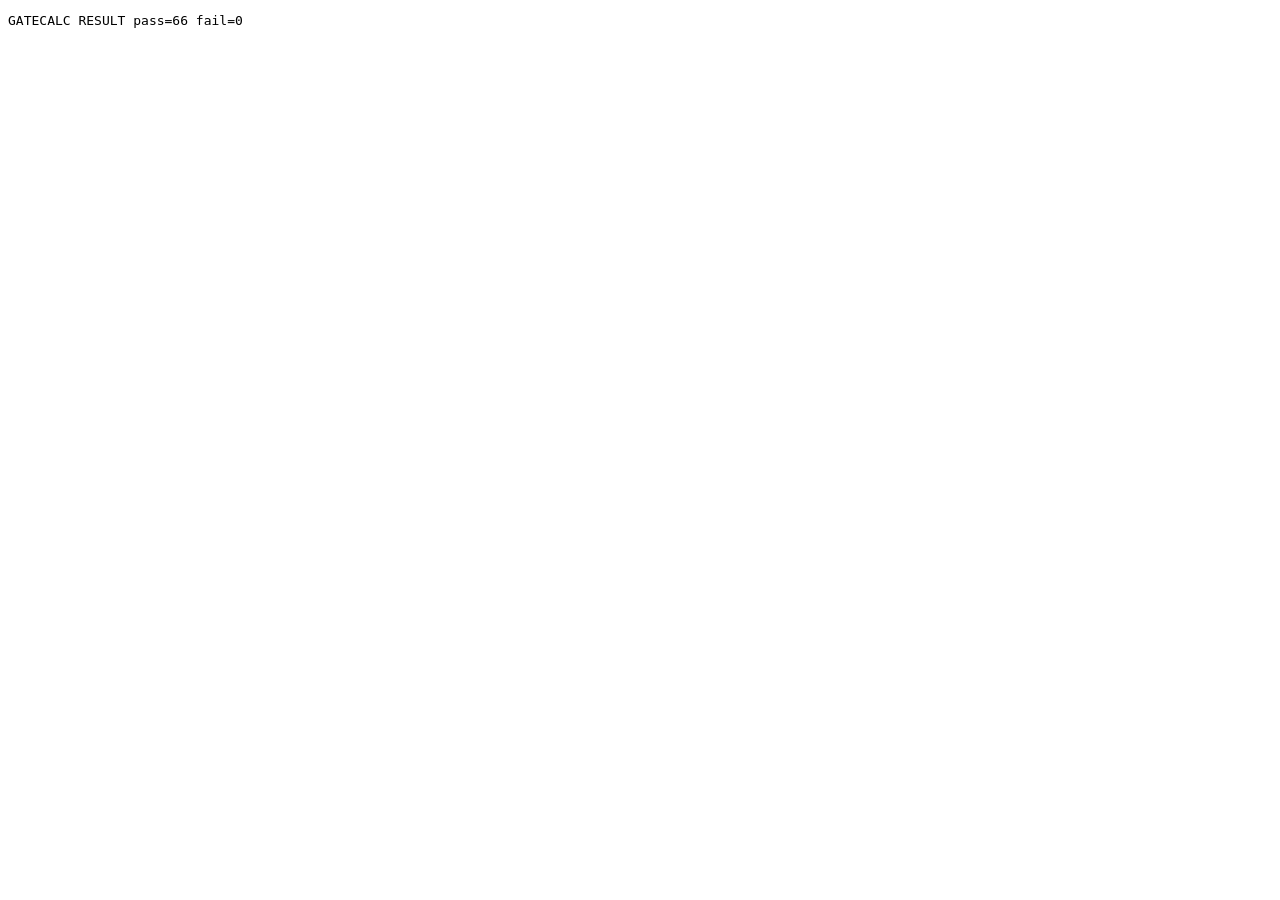
==== tests/gate-calc-tests.html @ 255ac4a7 "Page 2: warehouse model with loading/capacity badges and on-click truck list - Page 2 (page2.html): " ====
<!DOCTYPE html>
<!-- gate-calc-tests.html - tests for src/web/js/gate-calc.js (page 2 logic). Fictional data only.
     Run by tests\run-tests.ps1 part C:  msedge --headless --dump-dom file:///.../gate-calc-tests.html
     or open it in a browser and read the result. -->
<html lang="th"><head><meta charset="utf-8"><title>gate-calc tests</title></head>
<body><pre id="out">NOT RUN</pre>
<script charset="utf-8" src="../src/web/js/gate-calc.js"></script>
<script>
(function () {
  var G = window.GateCalc, pass = 0, fail = 0, lines = [];
  function ok(name, cond) { if (cond) pass++; else { fail++; lines.push('FAIL ' + name); } }
  function eq(name, a, b) { ok(name + ' (got ' + JSON.stringify(a) + ', want ' + JSON.stringify(b) + ')', JSON.stringify(a) === JSON.stringify(b)); }
  try {
    var site = {
      boundary: [[0, 0], [100, 0], [100, 100]],
      buildings: [{ id: 'X', x: 0, y: 0, w: 10, d: 10, h: 5 }, { id: 'Y', x: 20, y: 0, w: 10, d: 10, h: 5 }, { id: 'Z', x: 40, y: 0, w: 10, d: 10, h: 5 }],
      pointMap: { 'P1': 'X', 'P2': 'X', 'P3': 'Y', 'P9': 'GONE' },
      capacity: { X: 10, Y: 4, Z: 5 },
      densityThresholds: { warnPct: 80, critPct: 100 }
    };
    var pts = [{ name: 'P1', plan: 3, loading: 2 }, { name: 'P2', plan: 1, loading: 0 }, { name: 'P3', plan: 0, loading: 0 },
      { name: 'NEW', plan: 2, loading: 1 }, { name: 'P9', plan: 1, loading: 0 }];
    var a = G.aggregate(pts, site);
    eq('aggregate X plan', a.byBuilding.X.plan, 4);
    eq('aggregate X loading', a.byBuilding.X.loading, 2);
    eq('aggregate X total = loading only (owner 2026-11-02: Plan not counted)', a.byBuilding.X.total, 2);
    eq('total of a point with plan only = 0', G.aggregate([{ name: 'P1', plan: 9, loading: 0 }], site).byBuilding.X.total, 0);
    // card colour from loading vs capacity: X cap 10, loading 8 + plan 5 -> 80% yellow (plan would have made it red)
    var ax = G.aggregate([{ name: 'P1', plan: 5, loading: 8 }], site).byBuilding.X;
    eq('colour uses loading only: 8 loading + 5 plan / cap 10 -> warn', G.levelFor(ax.total, G.capacityOf(site, 'X'), site.densityThresholds), 'warn');
    eq('pct uses loading only', G.pctOf(ax.total, G.capacityOf(site, 'X')), 80);
    eq('aggregate X keeps its points', a.byBuilding.X.pts.map(function (p) { return p.name; }), ['P1', 'P2']);
    eq('aggregate Y total 0 still listed', a.byBuilding.Y.total, 0);
    ok('aggregate Z (no points) not listed', !a.byBuilding.Z);
    eq('unmatched: point not in pointMap + point mapped to missing building', a.unmatched.map(function (p) { return p.name + ':' + p.reason; }), ['NEW:nomap', 'P9:nobuilding']);
    ok('unmatched points are not added to any building', a.byBuilding.X.plan + a.byBuilding.Y.plan === 4 && a.byBuilding.X.loading + a.byBuilding.Y.loading === 2);
    eq('aggregate with no points', G.aggregate([], site).byBuilding, {});

    var th = { warnPct: 80, critPct: 100 };
    eq('level 0/10 = 0% green', G.levelFor(0, 10, th), 'good');
    eq('level 7/10 = 70% green', G.levelFor(7, 10, th), 'good');
    eq('level 7.9/10 = 79% green', G.levelFor(7.9, 10, th), 'good');
    eq('level 8/10 = 80% yellow (boundary)', G.levelFor(8, 10, th), 'warn');
    eq('level 9/10 = 90% yellow', G.levelFor(9, 10, th), 'warn');
    eq('level 10/10 = 100% red (boundary)', G.levelFor(10, 10, th), 'crit');
    eq('level 10/5 = 200% red', G.levelFor(10, 5, th), 'crit');
    eq('level 4/5 = 80% yellow', G.levelFor(4, 5, th), 'warn');
    eq('no capacity -> gray', G.levelFor(5, null, th), 'none');
    eq('thresholds empty -> gray (never guessed)', G.levelFor(9, 10, { warnPct: null, critPct: null }), 'none');
    eq('only red set: 90% green', G.levelFor(9, 10, { warnPct: null, critPct: 100 }), 'good');
    eq('only red set: 100% red', G.levelFor(10, 10, { warnPct: '', critPct: 100 }), 'crit');
    eq('capacityOf X', G.capacityOf(site, 'X'), 10);
    eq('capacityOf missing -> null', G.capacityOf(site, 'Q'), null);
    eq('capacityOf 0 -> null (no divide by 0)', G.capacityOf({ capacity: { Q: 0 } }, 'Q'), null);
    eq('pct 6/10', G.pctOf(6, 10), 60);
    eq('weight level: thresholds empty -> gray', G.weightLevel(3, { warn: null, crit: null }), 'none');
    eq('weight level: 5 >= crit 5 -> red', G.weightLevel(5, { warn: 2, crit: 5 }), 'crit');

    var good = { schemaVersion: 1, status: 'ok', lastSuccessAt: '2026-10-30T16:55:00+07:00', consecutiveFailures: 0,
      points: [{ name: 'P1', plan: 1, loading: 0 }], weightIncoming: { final: 1, header: 4 } };
    ok('valid tracking passes', G.validateTracking(good).ok);
    function bad(mut) { var d = JSON.parse(JSON.stringify(good)); mut(d); return !G.validateTracking(d).ok; }
    ok('negative plan rejected', bad(function (d) { d.points[0].plan = -1; }));
    ok('decimal loading rejected', bad(function (d) { d.points[0].loading = 1.5; }));
    ok('text number rejected', bad(function (d) { d.points[0].plan = '3'; }));
    ok('duplicate point rejected', bad(function (d) { d.points.push({ name: 'P1', plan: 0, loading: 0 }); }));
    ok('empty points rejected', bad(function (d) { d.points = []; }));
    ok('bad lastSuccessAt rejected', bad(function (d) { d.lastSuccessAt = 'x'; }));
    ok('bad weight final rejected', bad(function (d) { d.weightIncoming.final = 'n'; }));
    ok('parse_error needs no points', G.validateTracking({ schemaVersion: 1, status: 'parse_error' }).ok);

    var cfg = { refreshMinutes: 5, staleGraceMinutes: 2 }, t0 = Date.parse(good.lastSuccessAt);
    eq('conn ok', G.connState(good, t0 + 3 * 60000, cfg).state, 'ok');
    eq('conn retry after I+g', G.connState(good, t0 + 8 * 60000, cfg).state, 'retry');
    eq('conn stale after 2I+g', G.connState(good, t0 + 13 * 60000, cfg).state, 'stale');
    eq('conn stale when 2 failures', G.connState(Object.assign({}, good, { status: 'fetch_error', consecutiveFailures: 2 }), t0, cfg).state, 'stale');
    eq('conn login', G.connState(Object.assign({}, good, { status: 'login_failed' }), t0, cfg).state, 'login');
    eq('conn parse', G.connState({ schemaVersion: 1, status: 'parse_error' }, t0, cfg).state, 'parse');
    eq('conn nodata: first fetch failed, never had data', G.connState({ schemaVersion: 1, status: 'fetch_error', lastSuccessAt: null, consecutiveFailures: 1, points: [], weightIncoming: null }, t0, cfg).state, 'nodata');
    eq('conn login: login failed before any data', G.connState({ schemaVersion: 1, status: 'login_failed', lastSuccessAt: null, points: [] }, t0, cfg).state, 'login');
    eq('conn parse when file is malformed', G.connState(Object.assign({}, good, { points: 'x' }), t0, cfg).state, 'parse');

    ok('site sample-like passes', G.validateSite(site).ok);
    ok('site without buildings rejected', !G.validateSite({ boundary: site.boundary, buildings: [] }).ok);
    ok('site building missing w rejected', !G.validateSite({ boundary: site.boundary, buildings: [{ id: 'A', x: 1, y: 1, d: 1, h: 1 }] }).ok);
    ok('site with parts passes', G.validateSite({ boundary: site.boundary, buildings: [{ id: 'L', h: 3, parts: [[0, 0, 1, 1], [1, 1, 2, 2]] }] }).ok);

    // P2-D truck list answers (fictional plates)
    var tr = { schemaVersion: 1, mode: 'live', wh: 'X', status: 'ok', message: '', gates: ['P1', 'P2'], failedGates: [],
      loading: [{ plate: 'TST-1', company: 'Fake Co' }], plan: [{ plate: 'TST-2', company: null }, { plate: 'TST-3', company: 'B' }, null] };
    var tv = G.truckView(tr);
    eq('truck ok -> data', tv.kind, 'data');
    eq('truck loading kept in WMS order', tv.loading.map(function (x) { return x.plate; }), ['TST-1']);
    eq('truck plan: null row dropped, null company -> empty text', tv.plan, [{ plate: 'TST-2', company: '' }, { plate: 'TST-3', company: 'B' }]);
    eq('truck ok: not sample, no failed gates', [tv.sample, tv.failed.length], [false, 0]);
    eq('truck empty (all gates ok, no trucks)', G.truckView(Object.assign({}, tr, { loading: [], plan: [] })).kind, 'empty');
    var tp = G.truckView(Object.assign({}, tr, { status: 'partial', failedGates: ['P2'], loading: [], plan: [] }));
    eq('truck partial with no rows -> data (groups + warning, never "no trucks")', [tp.kind, tp.failed], ['data', ['P2']]);
    eq('truck sample flag', G.truckView(Object.assign({}, tr, { mode: 'sample' })).sample, true);
    eq('truck session', G.truckView({ schemaVersion: 1, status: 'session' }).kind, 'session');
    eq('truck login_failed', G.truckView({ schemaVersion: 1, status: 'login_failed', message: 'login_blocked' }).kind, 'login');
    eq('truck unknown warehouse', G.truckView({ schemaVersion: 1, status: 'unknown_wh' }).kind, 'unknown');
    eq('truck error keeps reason', G.truckView({ schemaVersion: 1, status: 'error', message: 'no_gate_ids' }), { kind: 'error', reason: 'no_gate_ids' });
    eq('truck wrong schema -> error', G.truckView({ status: 'ok', loading: [], plan: [] }).kind, 'error');
    eq('truck loading not an array -> error', G.truckView(Object.assign({}, tr, { loading: 'x' })).kind, 'error');
    eq('truck null -> error', G.truckView(null).kind, 'error');
  } catch (e) { fail++; lines.push('EXCEPTION ' + e.message); }
  document.getElementById('out').textContent = 'GATECALC RESULT pass=' + pass + ' fail=' + fail + '\n' + lines.join('\n');
})();
</script>
</body></html>
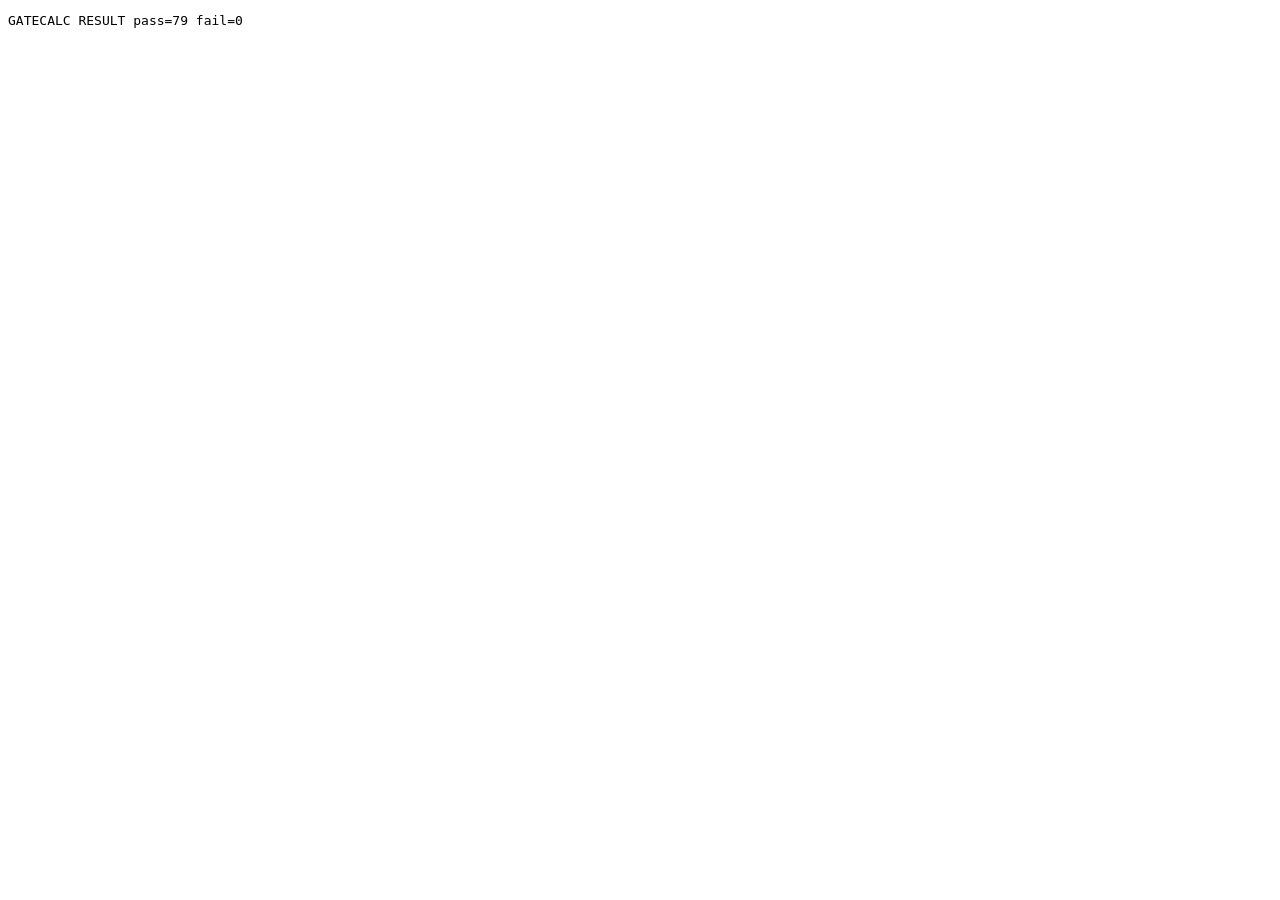
==== commit 66f83111: "Page 2: click W board for Weight Final truck list, colour by W capacity - GET /api/trucks?kind=weigh" ====
--- a/tests/gate-calc-tests.html
+++ b/tests/gate-calc-tests.html
@@ -100,6 +100,22 @@
     eq('truck session', G.truckView({ schemaVersion: 1, status: 'session' }).kind, 'session');
     eq('truck login_failed', G.truckView({ schemaVersion: 1, status: 'login_failed', message: 'login_blocked' }).kind, 'login');
     eq('truck unknown warehouse', G.truckView({ schemaVersion: 1, status: 'unknown_wh' }).kind, 'unknown');
+    // W board colour: capacity of building W = colour threshold, 80/100 like warehouses (W: 5 is a made-up value, same as site.sample.json)
+    var sw = { capacity: { W: 5 }, densityThresholds: { warnPct: 80, critPct: 100 }, weightThresholds: { warn: null, crit: null } };
+    eq('W 3/5 = 60% green', G.weightBoardLevel(3, sw, 'W'), 'good');
+    eq('W 4/5 = 80% yellow (boundary)', G.weightBoardLevel(4, sw, 'W'), 'warn');
+    eq('W 5/5 = 100% red (boundary)', G.weightBoardLevel(5, sw, 'W'), 'crit');
+    eq('W 9/5 red', G.weightBoardLevel(9, sw, 'W'), 'crit');
+    eq('W 0 green', G.weightBoardLevel(0, sw, 'W'), 'good');
+    eq('W no number -> none', G.weightBoardLevel(null, sw, 'W'), 'none');
+    eq('W without capacity -> old rule (thresholds empty = none)', G.weightBoardLevel(5, { densityThresholds: sw.densityThresholds, weightThresholds: sw.weightThresholds }, 'W'), 'none');
+    eq('W without capacity, old weightThresholds still work', G.weightBoardLevel(5, { weightThresholds: { warn: 3, crit: 8 } }, 'W'), 'warn');
+    var wv = G.truckView({ schemaVersion: 1, mode: 'live', kind: 'weight', status: 'ok', weight: [{ plate: 'TST-0W0', company: 'Fake' }, null], loading: [], plan: [] });
+    eq('weight answer -> one group of rows', [wv.kind, wv.weight, wv.rows.map(function (x) { return x.plate; })], ['data', true, ['TST-0W0']]);
+    eq('weight answer, no rows -> empty', G.truckView({ schemaVersion: 1, kind: 'weight', status: 'ok', weight: [] }).kind, 'empty');
+    eq('weight answer without weight array -> error', G.truckView({ schemaVersion: 1, kind: 'weight', status: 'ok' }).kind, 'error');
+    eq('weight session', G.truckView({ schemaVersion: 1, kind: 'weight', status: 'session' }).kind, 'session');
+    eq('warehouse answer is not weight', tv.weight, false);
     eq('truck error keeps reason', G.truckView({ schemaVersion: 1, status: 'error', message: 'no_gate_ids' }), { kind: 'error', reason: 'no_gate_ids' });
     eq('truck wrong schema -> error', G.truckView({ status: 'ok', loading: [], plan: [] }).kind, 'error');
     eq('truck loading not an array -> error', G.truckView(Object.assign({}, tr, { loading: 'x' })).kind, 'error');
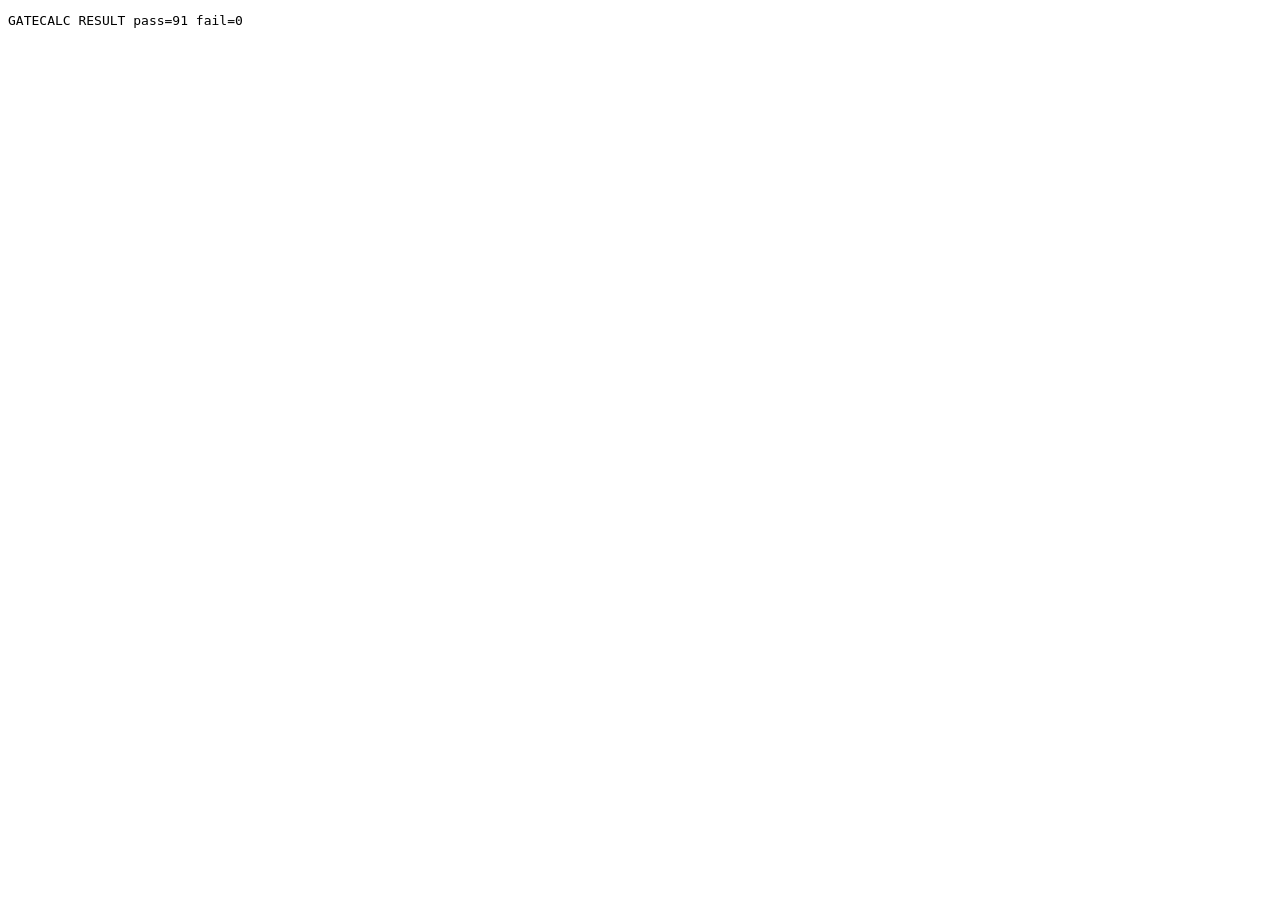
==== commit 6f94e98a: "Page 2: summary card for trucks loading / Plan / Weight Final (P2-E) - GateCalc.summary(): totals of" ====
--- a/tests/gate-calc-tests.html
+++ b/tests/gate-calc-tests.html
@@ -120,6 +120,24 @@
     eq('truck wrong schema -> error', G.truckView({ status: 'ok', loading: [], plan: [] }).kind, 'error');
     eq('truck loading not an array -> error', G.truckView(Object.assign({}, tr, { loading: 'x' })).kind, 'error');
     eq('truck null -> error', G.truckView(null).kind, 'error');
+
+    // P2-E summary "รถในคลัง / Plan" (fictional numbers)
+    var sOk = G.summary([{ name: 'P1', plan: 3, loading: 2 }, { name: 'P2', plan: 1, loading: 0 }, { name: 'P3', plan: 5, loading: 4 }], { final: 2, header: 7 }, site);
+    eq('summary normal: loading = sum of all points, plan = sum of all points, W = final only (header ignored)', [sOk.loading, sOk.plan, sOk.weight], [6, 9, 2]);
+    eq('summary normal: no unmatched points', sOk.unmatched, { count: 0, loading: 0, plan: 0 });
+    var sUn = G.summary(pts, { final: 0 }, site);   // pts has NEW (nomap) + P9 (mapped to a missing building)
+    eq('summary with unmatched: totals include unmatched points (= sum of every point)', [sUn.loading, sUn.plan], [3, 7]);
+    eq('summary with unmatched: unmatched part split into loading / plan', sUn.unmatched, { count: 2, loading: 1, plan: 3 });
+    ok('summary = warehouse cards + unmatched', sUn.loading === a.byBuilding.X.loading + a.byBuilding.Y.loading + sUn.unmatched.loading &&
+      sUn.plan === a.byBuilding.X.plan + a.byBuilding.Y.plan + sUn.unmatched.plan);
+    eq('summary W final 0 stays 0 (not "no data")', sUn.weight, 0);
+    var sNoW = G.summary([{ name: 'P1', plan: 3, loading: 2 }], null, site);
+    eq('summary weightIncoming null: W = null (shown as "–"), loading/plan still normal', [sNoW.loading, sNoW.plan, sNoW.weight], [2, 3, null]);
+    eq('summary weightIncoming without a number final -> W null', G.summary([], { final: 'x' }, site).weight, null);
+    eq('summary no points array -> all null (never 0)', G.summary(undefined, undefined, site), { loading: null, plan: null, weight: null, unmatched: null });
+    eq('summary bad point number -> loading/plan null (never guessed)', [G.summary([{ name: 'P1', plan: -1, loading: 2 }], null, site).loading, G.summary([{ name: 'P1', plan: 1, loading: '2' }], null, site).plan], [null, null]);
+    eq('summary without site -> unmatched unknown (null), totals still computed', G.summary([{ name: 'P1', plan: 1, loading: 1 }], null, null), { loading: 1, plan: 1, weight: null, unmatched: null });
+    eq('summary empty points array -> 0 / 0', [G.summary([], null, site).loading, G.summary([], null, site).plan], [0, 0]);
   } catch (e) { fail++; lines.push('EXCEPTION ' + e.message); }
   document.getElementById('out').textContent = 'GATECALC RESULT pass=' + pass + ' fail=' + fail + '\n' + lines.join('\n');
 })();
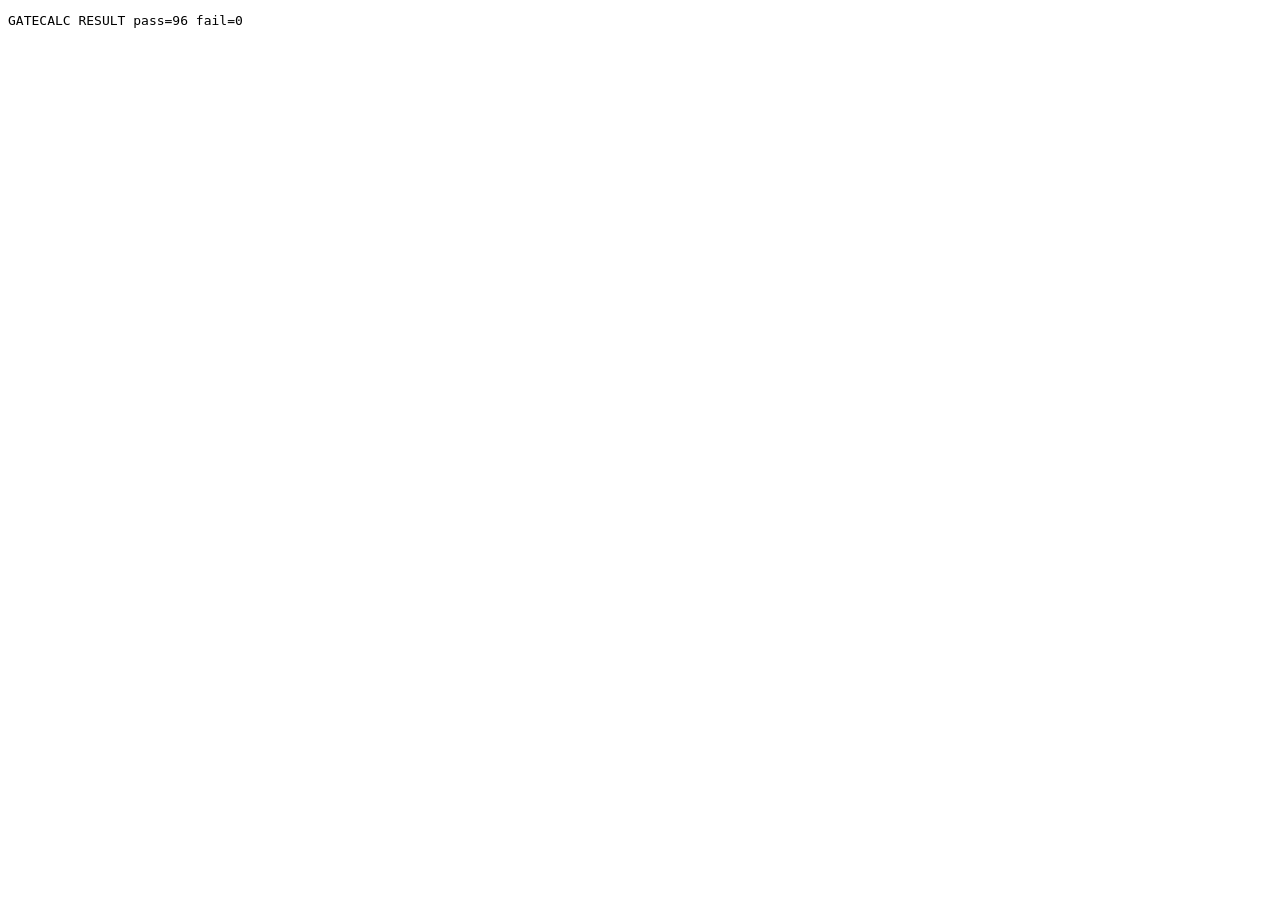
==== commit 3df92829: "Phase 3 LAN view (off by default) + page 1 remaining colour by % - start-live-lan.cmd / server.ps1 -" ====
--- a/tests/gate-calc-tests.html
+++ b/tests/gate-calc-tests.html
@@ -100,6 +100,11 @@
     eq('truck session', G.truckView({ schemaVersion: 1, status: 'session' }).kind, 'session');
     eq('truck login_failed', G.truckView({ schemaVersion: 1, status: 'login_failed', message: 'login_blocked' }).kind, 'login');
     eq('truck unknown warehouse', G.truckView({ schemaVersion: 1, status: 'unknown_wh' }).kind, 'unknown');
+    eq('truck quota_too_small (LAN) -> quota', G.truckView({ schemaVersion: 1, status: 'quota_too_small', needed: 34, wmsPerMinute: 30 }).kind, 'quota');
+    eq('truck rate_limited (LAN quota) -> rate', G.truckView({ schemaVersion: 1, status: 'rate_limited', retryAfterSec: 42 }).kind, 'rate');
+    eq('truck rate_limited keeps retryAfterSec', G.truckView({ schemaVersion: 1, status: 'rate_limited', retryAfterSec: 42 }).retryAfterSec, 42);
+    eq('truck rate_limited without retryAfterSec -> 60', G.truckView({ schemaVersion: 1, status: 'rate_limited' }).retryAfterSec, 60);
+    eq('truck rate_limited retryAfterSec clamped 1..120', G.truckView({ schemaVersion: 1, status: 'rate_limited', retryAfterSec: 9999 }).retryAfterSec, 120);
     // W board colour: capacity of building W = colour threshold, 80/100 like warehouses (W: 5 is a made-up value, same as site.sample.json)
     var sw = { capacity: { W: 5 }, densityThresholds: { warnPct: 80, critPct: 100 }, weightThresholds: { warn: null, crit: null } };
     eq('W 3/5 = 60% green', G.weightBoardLevel(3, sw, 'W'), 'good');
